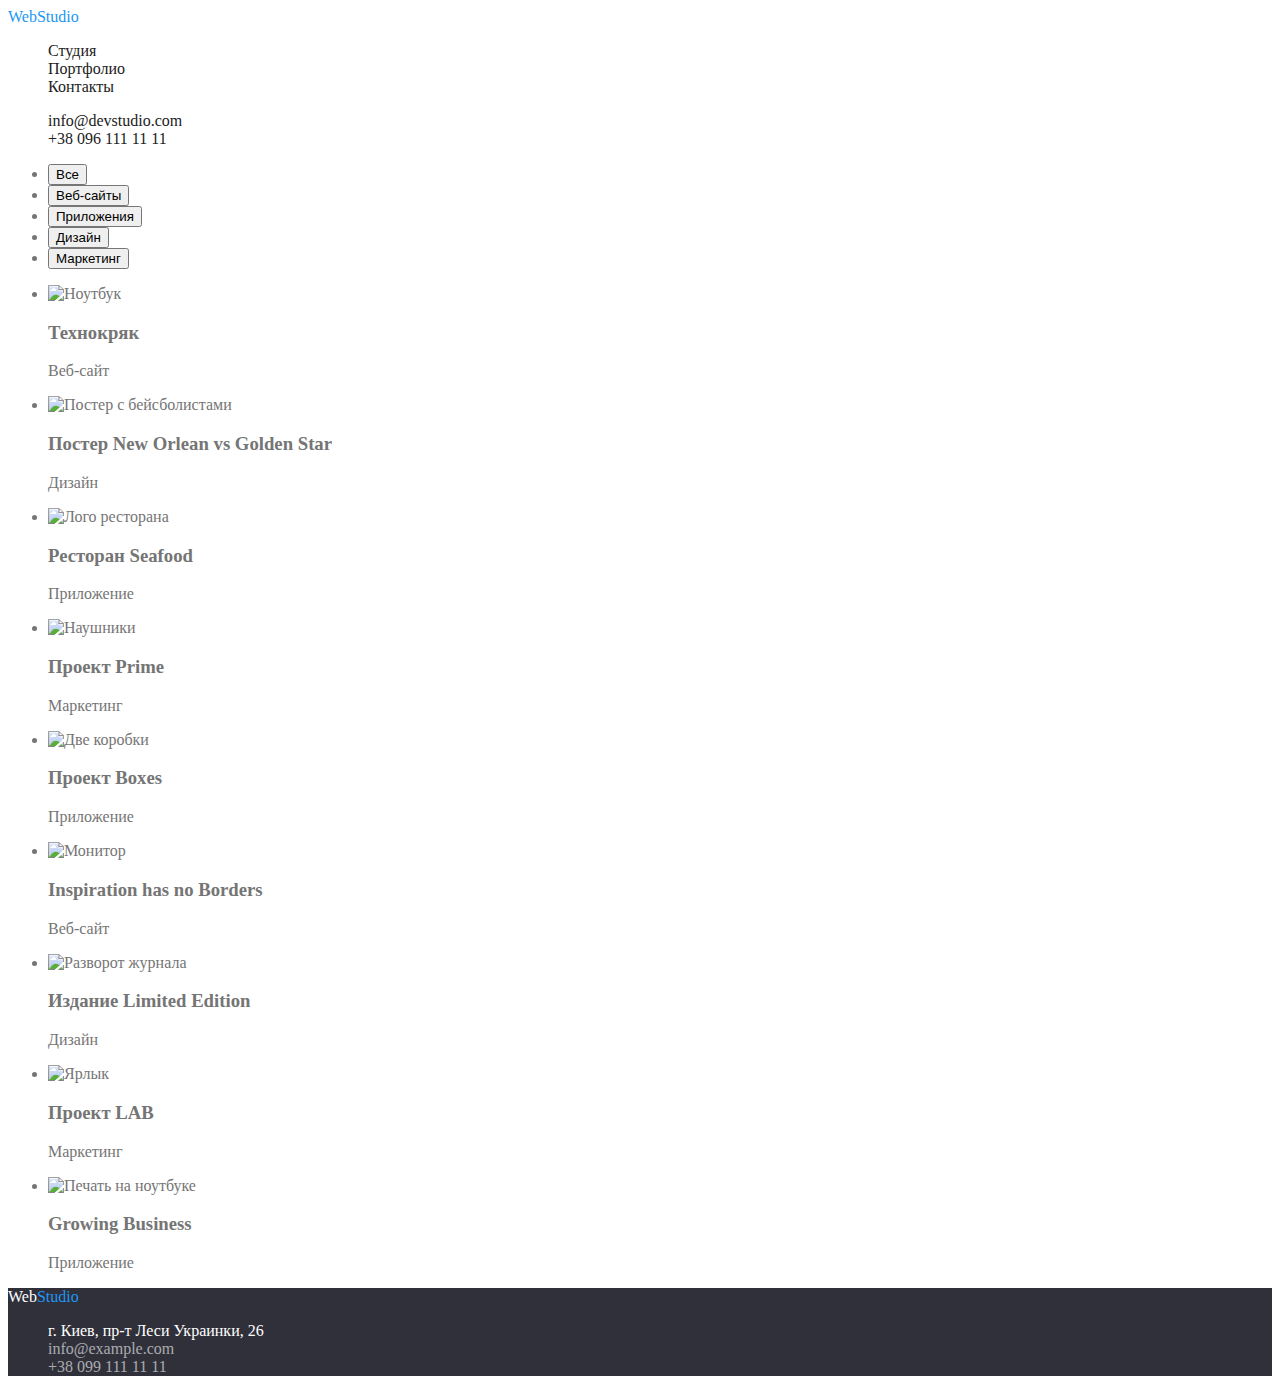
==== portfolio.html @ a4e9dfc6 "Add styles for index.html" ====
<!DOCTYPE html>
<html lang="ru">
  <head>
    <meta charset="UTF-8" />
    <meta http-equiv="X-UA-Compatible" content="IE=edge" />
    <meta name="viewport" content="width=device-width, initial-scale=1.0" />
    <title>WebStudio</title>
    <link rel="stylesheet" href="./css/styles.css" />
  </head>
  <body>
    <!-- Header section -->
    <header class="header">
      <a class="header-logo" href="./index.html">Web<span class="span-logo">Studio</span></a>

      <nav>
        <ul class="list">
          <li>
            <a class="nav-link" href="./index.html">Студия</a>
          </li>
          <li>
            <a class="nav-link" href="./portfolio.html">Портфолио</a>
          </li>
          <li>
            <a class="nav-link" href="#contacts">Контакты</a>
          </li>
        </ul>
      </nav>

      <ul class="list">
        <li>
          <a class="header-action" href="mailto:info@devstudio.com">info@devstudio.com</a>
        </li>
        <li>
          <a class="header-action" href="tel:+380961111111">+38 096 111 11 11</a>
        </li>
      </ul>
    </header>
    <!-- Main section -->
    <main>
      <!-- Portfolio navigation -->
      <section>
        <h1 hidden>Проекты</h1>
        <nav>
          <ul>
            <li><button type="button">Все</button></li>
            <li><button type="button">Веб-сайты</button></li>
            <li><button type="button">Приложения</button></li>
            <li><button type="button">Дизайн</button></li>
            <li><button type="button">Маркетинг</button></li>
          </ul>
        </nav>
      </section>
      <!-- Projects -->
      <section>
        <h2 hidden>Карточки проектов</h2>
        <ul>
          <li>
            <img
              src="./images/portfolio-html/project-1.jpg"
              alt="Ноутбук"
              width="370"
              height="294"
            />
            <h3>Технокряк</h3>
            <p>Веб-сайт</p>
          </li>
          <li>
            <img
              src="./images/portfolio-html/project-2.jpg"
              alt="Постер с бейсболистами"
              width="370"
              height="294"
            />
            <h3>Постер <span lang="en">New Orlean vs Golden Star</span></h3>
            <p>Дизайн</p>
          </li>
          <li>
            <img
              src="./images/portfolio-html/project-3.jpg"
              alt="Лого ресторана"
              width="370"
              height="294"
            />
            <h3>Ресторан <span lang="en">Seafood</span></h3>
            <p>Приложение</p>
          </li>
          <li>
            <img
              src="./images/portfolio-html/project-4.jpg"
              alt="Наушники"
              width="370"
              height="294"
            />
            <h3>Проект <span lang="en">Prime</span></h3>
            <p>Маркетинг</p>
          </li>
          <li>
            <img
              src="./images/portfolio-html/project-5.jpg"
              alt="Две коробки"
              width="370"
              height="294"
            />
            <h3>Проект <span lang="en">Boxes</span></h3>
            <p>Приложение</p>
          </li>
          <li>
            <img
              src="./images/portfolio-html/project-6.jpg"
              alt="Монитор"
              width="370"
              height="294"
            />
            <h3 lang="en">Inspiration has no Borders</h3>
            <p>Веб-сайт</p>
          </li>
          <li>
            <img
              src="./images/portfolio-html/project-7.jpg"
              alt="Разворот журнала"
              width="370"
              height="294"
            />
            <h3>Издание <span lang="en">Limited Edition</span></h3>
            <p>Дизайн</p>
          </li>
          <li>
            <img src="./images/portfolio-html/project-8.jpg" alt="Ярлык" width="370" height="294" />
            <h3>Проект <span>LAB</span></h3>
            <p>Маркетинг</p>
          </li>
          <li>
            <img
              src="./images/portfolio-html/project-9.jpg"
              alt="Печать на ноутбуке"
              width="370"
              height="294"
            />
            <h3 lang="en">Growing Business</h3>
            <p>Приложение</p>
          </li>
        </ul>
      </section>
    </main>
    <!-- Footer section -->
    <footer class="footer" id="contacts">
      <a class="footer-logo" href="./index.html">Web<span class="span-footer-logo">Studio</span></a>

      <address>
        <ul class="list">
          <li>
            <a
              class="adress-link"
              href="https://goo.gl/maps/Vk6udsdynfZgzqQk8"
              target="_blank"
              rel="noopener noreferrer"
              >г. Киев, пр-т Леси Украинки, 26</a
            >
          </li>
          <li>
            <a class="adress-mail" href="mailto:info@example.com">info@example.com</a>
          </li>
          <li>
            <a class="adress-phone" href="tel:+380991111111">+38 099 111 11 11</a>
          </li>
        </ul>
      </address>
    </footer>
  </body>
</html>
---- css/styles.css ----
/* цвет основного текста #757575 */
/* цвет заготовков #212121 */
/* акцентный цвет #2196F3 */
/* основной цвет фона #E5E5E5 */
/* вторичный цвет фона #F5F4FA */
/* акцентный цвет фона */


/* Color palette */
:root {
    --text-color: #757575;
}

:root {
    --title-color: #212121;
}

:root {
    --accent-color: #2196F3;
}

:root {
    --background-color: #F5F4FA;
}

:root {
    --accent-background-color: #2F303A;
}

:root {
    --black-color: #000000;
}

:root {
    --white-color: #FFFFFF;
}

/* Body */
body {
    background-color: var(--white-color);
    color: var(--text-color);
}

/* < !-- Header section --> */
.header {
    background-color: var(--white-color);
}

.header-logo {
    color: #2196F3;
    text-decoration: none;
}

.span-header-logo{
    color: var(--black-color);
}

.list {
    list-style: none;
}

.nav-link,
.header-action {
    color: var(--title-color);
    text-decoration: none;
    cursor: pointer;
}

.nav-link:hover,
.nav-link:focus,
.header-action:hover,
.header-action:focus {
    color: var(--accent-color);
}

/* Main */
/* Hero section */
.hero {
    background-color: var(--accent-background-color);
}

.hero-title {
    color: var(--white-color);
}

.hero-btn {
    background-color: var(--accent-color);
    color: var(--white-color);
    cursor: pointer;
}

/* Features section */
.features-title,
.work-title,
.team-title,
.team-item-title {
    color: var(--title-color);
}

/* Our team section */

.team {
    background-color: var(--background-color)
}

/* Footer */
.footer {
    background-color: var(--accent-background-color);
}

.footer-logo {
    color: var(--white-color);
    text-decoration: none;
}

.span-footer-logo {
    color: var(--accent-color);
}

.adress-link {
    color: var(--white-color);
    text-decoration: none;
    font-style: normal;
    cursor: pointer;
}

.adress-mail,
.adress-phone {
    color: rgba(255, 255, 255, 0.6);
    text-decoration: none;
    font-style: normal;
    cursor: pointer;
}

.adress-link:hover,
.adress-mail:hover,
.adress-phone:hover,
.adress-link:focus,
.adress-mail:focus,
.adress-phone:focus {
    color: var(--accent-color);
}
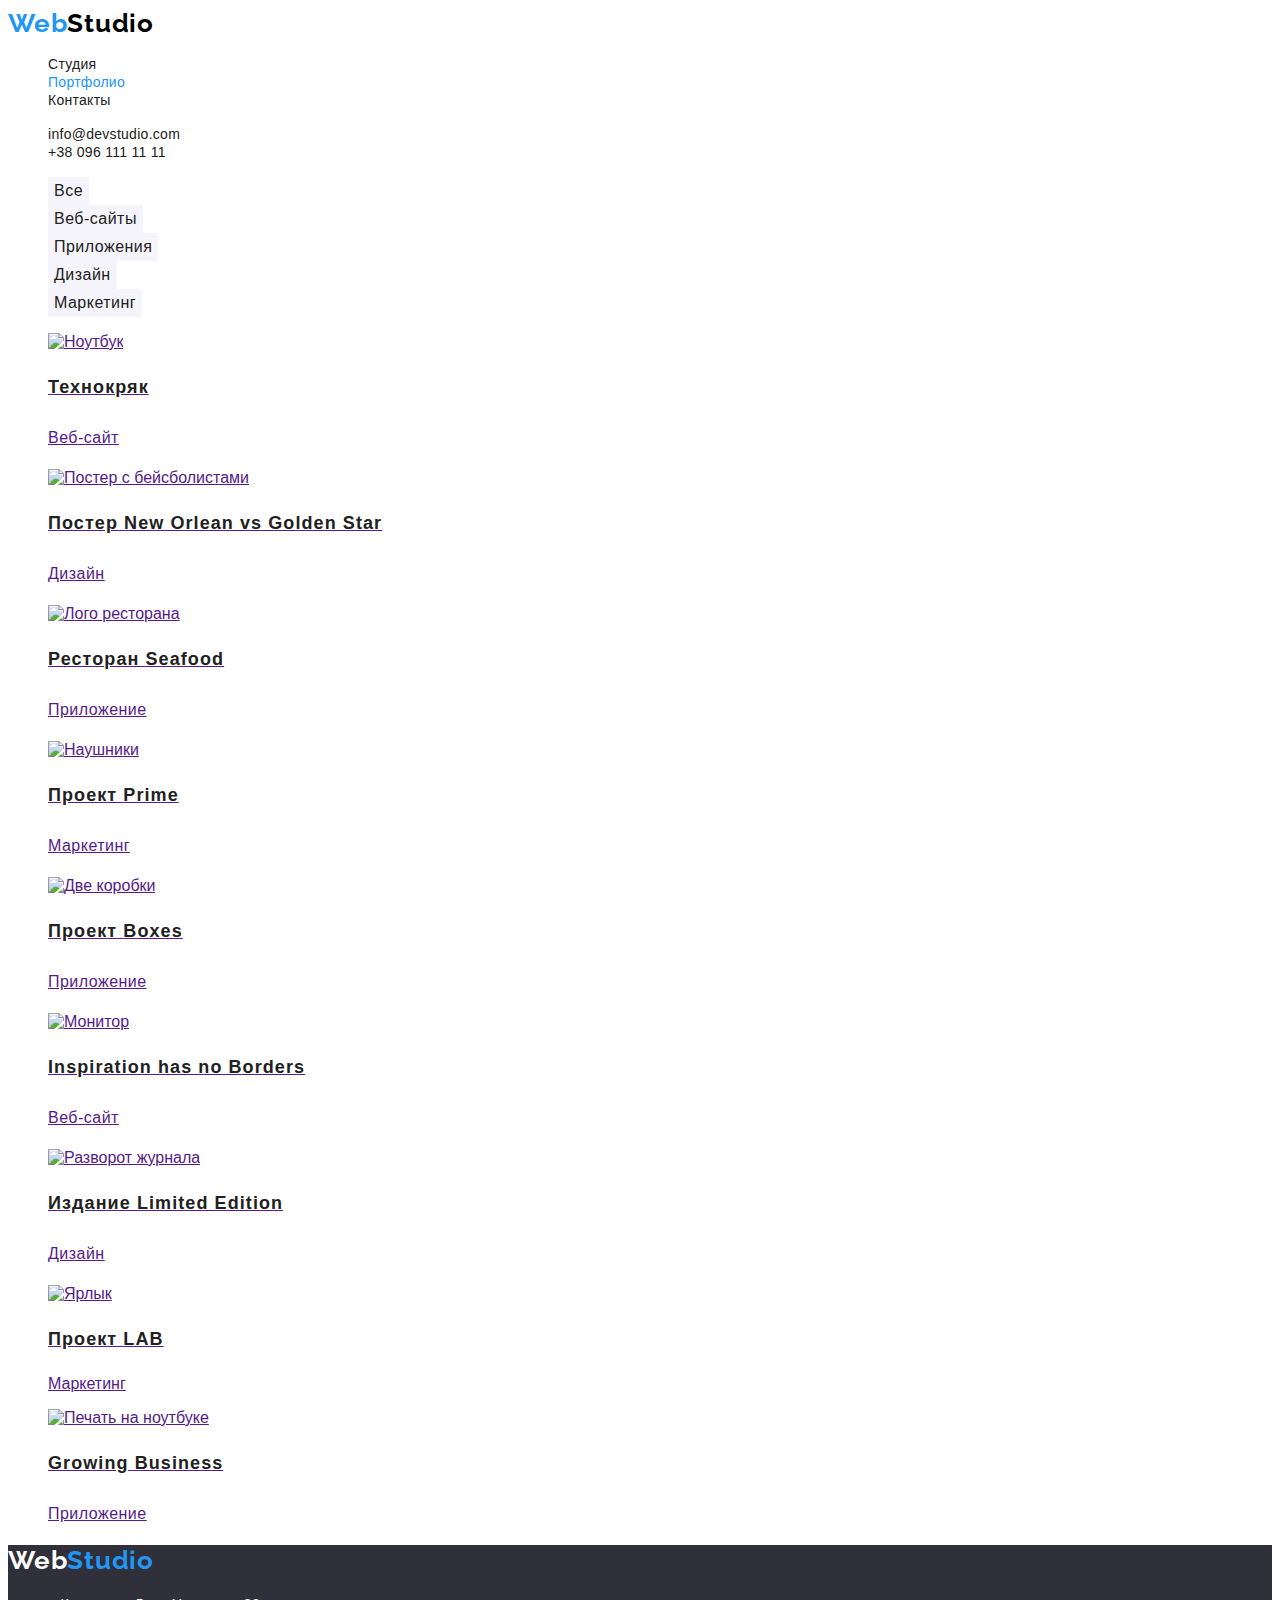
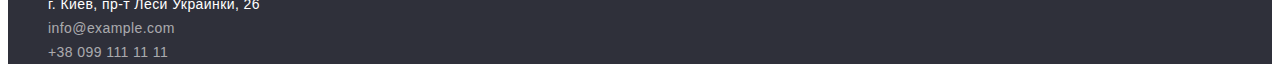
==== commit b914e2b6: "edits in portfolio.html" ====
--- a/portfolio.html
+++ b/portfolio.html
@@ -5,152 +5,185 @@
     <meta http-equiv="X-UA-Compatible" content="IE=edge" />
     <meta name="viewport" content="width=device-width, initial-scale=1.0" />
     <title>WebStudio</title>
+    <!-- Fonts stars -->
+    <link rel="preconnect" href="https://fonts.googleapis.com" />
+    <link rel="preconnect" href="https://fonts.gstatic.com" crossorigin />
+    <link
+      href="https://fonts.googleapis.com/css2?family=Montserrat:wght@400;500;600&family=Open+Sans:wght@400;500;700&family=Raleway:wght@700&family=Tangerine:wght@700&display=swap"
+      rel="stylesheet"
+    />
+    <!-- Fonts end -->
     <link rel="stylesheet" href="./css/styles.css" />
   </head>
   <body>
     <!-- Header section -->
-    <header class="header">
-      <a class="header-logo" href="./index.html">Web<span class="span-logo">Studio</span></a>
+    <header>
+      <a class="header-logo link" href="./index.html"
+        >Web<span class="span-header-logo">Studio</span></a
+      >
 
       <nav>
         <ul class="list">
           <li>
-            <a class="nav-link" href="./index.html">Студия</a>
-          </li>
-          <li>
-            <a class="nav-link" href="./portfolio.html">Портфолио</a>
-          </li>
-          <li>
-            <a class="nav-link" href="#contacts">Контакты</a>
+            <a class="nav-link link" href="./index.html">Студия</a>
+          </li>
+          <li>
+            <a class="nav-link nav-link-current link" href="./portfolio.html">Портфолио</a>
+          </li>
+          <li>
+            <a class="nav-link link" href="#contacts">Контакты</a>
           </li>
         </ul>
       </nav>
 
       <ul class="list">
         <li>
-          <a class="header-action" href="mailto:info@devstudio.com">info@devstudio.com</a>
+          <a class="header-action link" href="mailto:info@devstudio.com">info@devstudio.com</a>
         </li>
         <li>
-          <a class="header-action" href="tel:+380961111111">+38 096 111 11 11</a>
+          <a class="header-action link" href="tel:+380961111111">+38 096 111 11 11</a>
         </li>
       </ul>
     </header>
     <!-- Main section -->
     <main>
-      <!-- Portfolio navigation -->
       <section>
+        <!-- Portfolio navigation -->
         <h1 hidden>Проекты</h1>
         <nav>
-          <ul>
-            <li><button type="button">Все</button></li>
-            <li><button type="button">Веб-сайты</button></li>
-            <li><button type="button">Приложения</button></li>
-            <li><button type="button">Дизайн</button></li>
-            <li><button type="button">Маркетинг</button></li>
+          <ul class="list">
+            <li><button class="project-btn btn" type="button">Все</button></li>
+            <li><button class="project-btn btn" type="button">Веб-сайты</button></li>
+            <li><button class="project-btn btn" type="button">Приложения</button></li>
+            <li><button class="project-btn btn" type="button">Дизайн</button></li>
+            <li><button class="project-btn btn" type="button">Маркетинг</button></li>
           </ul>
         </nav>
-      </section>
-      <!-- Projects -->
-      <section>
+        <!-- Projects -->
         <h2 hidden>Карточки проектов</h2>
-        <ul>
-          <li>
-            <img
-              src="./images/portfolio-html/project-1.jpg"
-              alt="Ноутбук"
-              width="370"
-              height="294"
-            />
-            <h3>Технокряк</h3>
-            <p>Веб-сайт</p>
-          </li>
-          <li>
-            <img
-              src="./images/portfolio-html/project-2.jpg"
-              alt="Постер с бейсболистами"
-              width="370"
-              height="294"
-            />
-            <h3>Постер <span lang="en">New Orlean vs Golden Star</span></h3>
-            <p>Дизайн</p>
-          </li>
-          <li>
-            <img
-              src="./images/portfolio-html/project-3.jpg"
-              alt="Лого ресторана"
-              width="370"
-              height="294"
-            />
-            <h3>Ресторан <span lang="en">Seafood</span></h3>
-            <p>Приложение</p>
-          </li>
-          <li>
-            <img
-              src="./images/portfolio-html/project-4.jpg"
-              alt="Наушники"
-              width="370"
-              height="294"
-            />
-            <h3>Проект <span lang="en">Prime</span></h3>
-            <p>Маркетинг</p>
-          </li>
-          <li>
-            <img
-              src="./images/portfolio-html/project-5.jpg"
-              alt="Две коробки"
-              width="370"
-              height="294"
-            />
-            <h3>Проект <span lang="en">Boxes</span></h3>
-            <p>Приложение</p>
-          </li>
-          <li>
-            <img
-              src="./images/portfolio-html/project-6.jpg"
-              alt="Монитор"
-              width="370"
-              height="294"
-            />
-            <h3 lang="en">Inspiration has no Borders</h3>
-            <p>Веб-сайт</p>
-          </li>
-          <li>
-            <img
-              src="./images/portfolio-html/project-7.jpg"
-              alt="Разворот журнала"
-              width="370"
-              height="294"
-            />
-            <h3>Издание <span lang="en">Limited Edition</span></h3>
-            <p>Дизайн</p>
-          </li>
-          <li>
-            <img src="./images/portfolio-html/project-8.jpg" alt="Ярлык" width="370" height="294" />
-            <h3>Проект <span>LAB</span></h3>
-            <p>Маркетинг</p>
-          </li>
-          <li>
-            <img
-              src="./images/portfolio-html/project-9.jpg"
-              alt="Печать на ноутбуке"
-              width="370"
-              height="294"
-            />
-            <h3 lang="en">Growing Business</h3>
-            <p>Приложение</p>
+        <ul class="list">
+          <li>
+            <a href="">
+              <img
+                src="./images/portfolio-html/project-1.jpg"
+                alt="Ноутбук"
+                width="370"
+                height="294"
+              />
+              <h3 class="project-title">Технокряк</h3>
+              <p class="project-type">Веб-сайт</p>
+            </a>
+          </li>
+          <li>
+            <a href="">
+              <img
+                src="./images/portfolio-html/project-2.jpg"
+                alt="Постер с бейсболистами"
+                width="370"
+                height="294"
+              />
+              <h3 class="project-title">Постер <span lang="en">New Orlean vs Golden Star</span></h3>
+              <p class="project-type">Дизайн</p>
+            </a>
+          </li>
+          <li>
+            <a href="">
+              <img
+                src="./images/portfolio-html/project-3.jpg"
+                alt="Лого ресторана"
+                width="370"
+                height="294"
+              />
+              <h3 class="project-title">Ресторан <span lang="en">Seafood</span></h3>
+              <p class="project-type">Приложение</p>
+            </a>
+          </li>
+          <li>
+            <a href="">
+              <img
+                src="./images/portfolio-html/project-4.jpg"
+                alt="Наушники"
+                width="370"
+                height="294"
+              />
+              <h3 class="project-title">Проект <span lang="en">Prime</span></h3>
+              <p class="project-type">Маркетинг</p>
+            </a>
+          </li>
+          <li>
+            <a href="">
+              <img
+                src="./images/portfolio-html/project-5.jpg"
+                alt="Две коробки"
+                width="370"
+                height="294"
+              />
+              <h3 class="project-title">Проект <span lang="en">Boxes</span></h3>
+              <p class="project-type">Приложение</p>
+            </a>
+          </li>
+          <li>
+            <a href="">
+              <img
+                src="./images/portfolio-html/project-6.jpg"
+                alt="Монитор"
+                width="370"
+                height="294"
+              />
+              <h3 class="project-title" lang="en">Inspiration has no Borders</h3>
+              <p class="project-type">Веб-сайт</p>
+            </a>
+          </li>
+          <li>
+            <a href="">
+              <img
+                src="./images/portfolio-html/project-7.jpg"
+                alt="Разворот журнала"
+                width="370"
+                height="294"
+              />
+              <h3 class="project-title">Издание <span lang="en">Limited Edition</span></h3>
+              <p class="project-type">Дизайн</p>
+            </a>
+          </li>
+          <li>
+            <a href="">
+              <img
+                src="./images/portfolio-html/project-8.jpg"
+                alt="Ярлык"
+                width="370"
+                height="294"
+              />
+              <h3 class="project-title">Проект <span>LAB</span></h3>
+              <p>Маркетинг</p>
+            </a>
+          </li>
+          <li>
+            <a href="">
+              <img
+                src="./images/portfolio-html/project-9.jpg"
+                alt="Печать на ноутбуке"
+                width="370"
+                height="294"
+              />
+              <h3 class="project-title" lang="en">Growing Business</h3>
+              <p class="project-type">Приложение</p>
+            </a>
           </li>
         </ul>
       </section>
     </main>
     <!-- Footer section -->
     <footer class="footer" id="contacts">
-      <a class="footer-logo" href="./index.html">Web<span class="span-footer-logo">Studio</span></a>
+      <a class="link footer-logo" href="./index.html"
+        >Web<span class="span-footer-logo">Studio</span></a
+      >
 
       <address>
         <ul class="list">
           <li>
             <a
-              class="adress-link"
+              class="adress-link link"
               href="https://goo.gl/maps/Vk6udsdynfZgzqQk8"
               target="_blank"
               rel="noopener noreferrer"
@@ -158,10 +191,10 @@
             >
           </li>
           <li>
-            <a class="adress-mail" href="mailto:info@example.com">info@example.com</a>
-          </li>
-          <li>
-            <a class="adress-phone" href="tel:+380991111111">+38 099 111 11 11</a>
+            <a class="adress-mail link" href="mailto:info@example.com">info@example.com</a>
+          </li>
+          <li>
+            <a class="adress-phone link" href="tel:+380991111111">+38 099 111 11 11</a>
           </li>
         </ul>
       </address>
--- a/css/styles.css
+++ b/css/styles.css
@@ -3,67 +3,84 @@
 /* акцентный цвет #2196F3 */
 /* основной цвет фона #E5E5E5 */
 /* вторичный цвет фона #F5F4FA */
-/* акцентный цвет фона */
+/* акцентный цвет фона #2F303A */
 
 
 /* Color palette */
 :root {
+    /* fonts */
+    --main-font: 'Roboto', sans-serif;
+    --secondary-font: 'Raleway', sans-serif;
+
+    /* text colors */
     --text-color: #757575;
-}
-
-:root {
     --title-color: #212121;
-}
-
-:root {
+
+    /* background colors */
+    --background-color: #F5F4FA;
+    --accent-background-color: #2F303A;
+
+    /* others */
     --accent-color: #2196F3;
-}
-
-:root {
-    --background-color: #F5F4FA;
-}
-
-:root {
-    --accent-background-color: #2F303A;
-}
-
-:root {
     --black-color: #000000;
-}
-
-:root {
     --white-color: #FFFFFF;
 }
 
 /* Body */
 body {
-    background-color: var(--white-color);
     color: var(--text-color);
+    font-family: var(--main-font);
+}
+
+/* reset styles */
+.link {
+    text-decoration: none;
+}
+
+.list {
+    list-style: none;
+}
+
+/* base styles */
+.btn {
+    font-family: inherit;
+    font-weight: 500;
+    font-size: 16px;
+    line-height: calc(26 / 16);
+    letter-spacing: 0.03em;
+    border: none;
+    cursor: pointer;
+}
+
+.title {
+    font-weight: 700;
+    font-size: 36px;
+    line-height: calc(42 / 36);
+    letter-spacing: 0.03em;
 }
 
 /* < !-- Header section --> */
-.header {
-    background-color: var(--white-color);
-}
-
-.header-logo {
-    color: #2196F3;
-    text-decoration: none;
+.header-logo,
+.footer-logo {
+    color: var(--accent-color);
+    font-family: var(--secondary-font);
+    font-weight: 700;
+    font-size: 26px;
+    line-height: calc(31 / 26);
+    letter-spacing: 0.03em;
 }
 
 .span-header-logo{
     color: var(--black-color);
 }
 
-.list {
-    list-style: none;
-}
-
 .nav-link,
 .header-action {
     color: var(--title-color);
-    text-decoration: none;
-    cursor: pointer;
+    font-weight: 500;
+    font-size: 14px;
+    line-height: calc(16 / 14);
+    letter-spacing: 0.02em;
 }
 
 .nav-link:hover,
@@ -73,6 +90,10 @@
     color: var(--accent-color);
 }
 
+.nav-link-current {
+    color: var(--accent-color);
+}
+
 /* Main */
 /* Hero section */
 .hero {
@@ -81,12 +102,24 @@
 
 .hero-title {
     color: var(--white-color);
+    font-style: normal;
+    font-weight: 900;
+    font-size: 44px;
+    line-height: calc(60 / 44);
+    letter-spacing: 0.06em;
+    text-transform: uppercase;
 }
 
 .hero-btn {
     background-color: var(--accent-color);
-    color: var(--white-color);
     cursor: pointer;
+    color: var(--white-color);
+    font-family: inherit;
+    font-weight: 700;
+    font-size: 16px;
+    line-height: calc(30 / 16);
+    letter-spacing: 0.06em;
+    border: none;
 }
 
 /* Features section */
@@ -97,10 +130,37 @@
     color: var(--title-color);
 }
 
+.features-title {
+    font-weight: 700;
+    font-size: 14px;
+    line-height: calc(16 / 14);
+    letter-spacing: 0.03em;
+    text-transform: uppercase;
+}
+
+.features-dsc {
+    font-size: 14px;
+    line-height: calc(24  14);
+    letter-spacing: 0.03em;
+}
+
 /* Our team section */
 
 .team {
     background-color: var(--background-color)
+}
+
+.team-item-title {
+    font-weight: 500;
+    font-size: 16px;
+    line-height: calc(19 / 16);
+    letter-spacing: 0.03em;
+}
+
+.team-item-position {
+    font-size: 16px;
+    line-height: calc(19 / 16);
+    letter-spacing: 0.03em;
 }
 
 /* Footer */
@@ -110,7 +170,6 @@
 
 .footer-logo {
     color: var(--white-color);
-    text-decoration: none;
 }
 
 .span-footer-logo {
@@ -119,17 +178,13 @@
 
 .adress-link {
     color: var(--white-color);
-    text-decoration: none;
     font-style: normal;
-    cursor: pointer;
 }
 
 .adress-mail,
 .adress-phone {
     color: rgba(255, 255, 255, 0.6);
-    text-decoration: none;
     font-style: normal;
-    cursor: pointer;
 }
 
 .adress-link:hover,
@@ -140,3 +195,37 @@
 .adress-phone:focus {
     color: var(--accent-color);
 }
+
+.adress-link,
+.adress-mail,
+.adress-phone {
+    font-size: 14px;
+    line-height: calc(24 / 14);
+    letter-spacing: 0.03em;
+}
+
+/* Projects */
+.project-btn {
+    color: var(--title-color);
+    background-color: var(--background-color);
+}
+
+.project-btn:hover,
+.project-btn:focus {
+    color: var(--white-color);
+    background-color: var(--accent-color);
+}
+
+.project-title {
+    color: var(--title-color);
+    font-weight: 700;
+    font-size: 18px;
+    line-height: calc(36 / 18);
+    letter-spacing: 0.06em;
+}
+
+.project-type {
+    font-size: 16px;
+    line-height: calc(30 / 16);
+    letter-spacing: 0.03em;
+}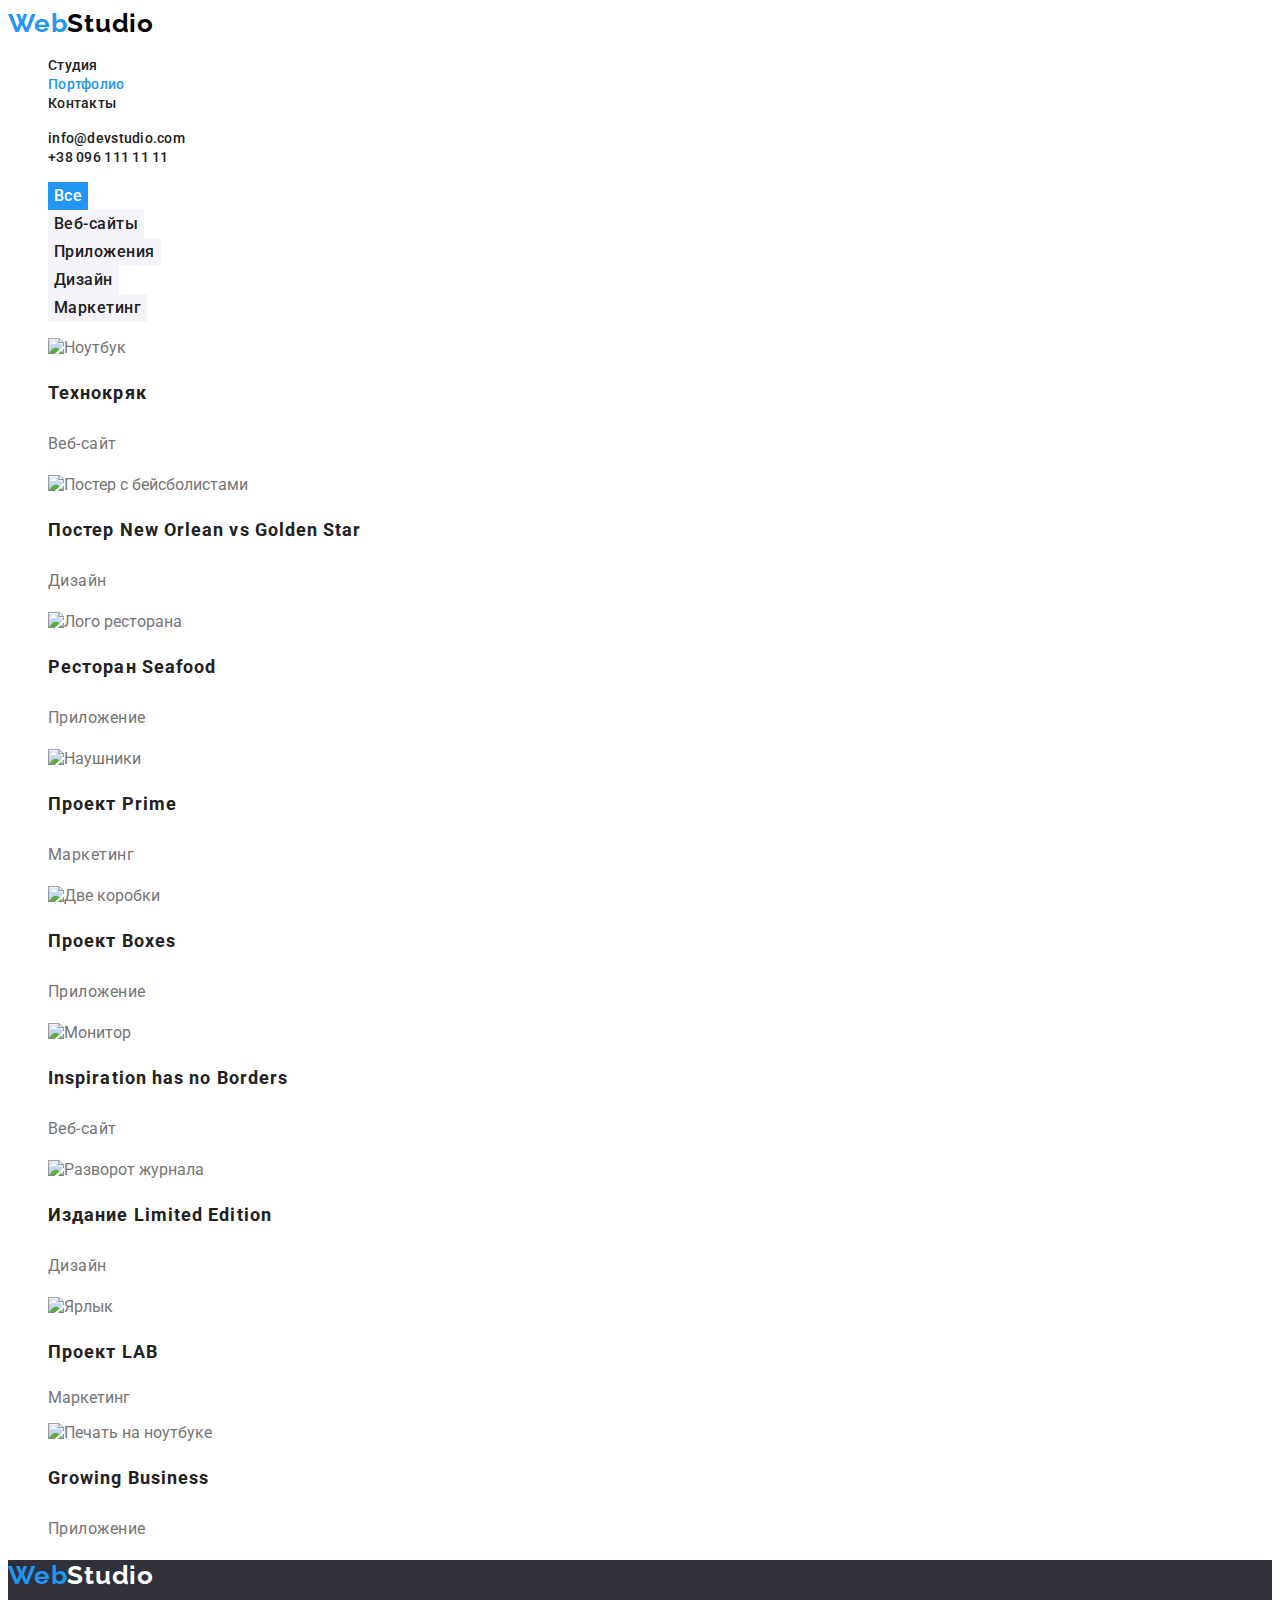
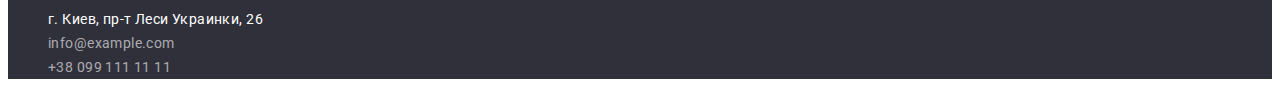
==== commit 7d74f071: "Change fonts link and delete nav from portfolio.html" ====
--- a/portfolio.html
+++ b/portfolio.html
@@ -9,7 +9,7 @@
     <link rel="preconnect" href="https://fonts.googleapis.com" />
     <link rel="preconnect" href="https://fonts.gstatic.com" crossorigin />
     <link
-      href="https://fonts.googleapis.com/css2?family=Montserrat:wght@400;500;600&family=Open+Sans:wght@400;500;700&family=Raleway:wght@700&family=Tangerine:wght@700&display=swap"
+      href="https://fonts.googleapis.com/css2?family=Raleway:wght@700&family=Roboto:wght@400;500;700;900&display=swap"
       rel="stylesheet"
     />
     <!-- Fonts end -->
@@ -18,7 +18,7 @@
   <body>
     <!-- Header section -->
     <header>
-      <a class="header-logo link" href="./index.html"
+      <a class="header-logo logo link" href="./index.html"
         >Web<span class="span-header-logo">Studio</span></a
       >
 
@@ -48,22 +48,20 @@
     <!-- Main section -->
     <main>
       <section>
-        <!-- Portfolio navigation -->
+        <!-- Filters -->
         <h1 hidden>Проекты</h1>
-        <nav>
-          <ul class="list">
-            <li><button class="project-btn btn" type="button">Все</button></li>
-            <li><button class="project-btn btn" type="button">Веб-сайты</button></li>
-            <li><button class="project-btn btn" type="button">Приложения</button></li>
-            <li><button class="project-btn btn" type="button">Дизайн</button></li>
-            <li><button class="project-btn btn" type="button">Маркетинг</button></li>
-          </ul>
-        </nav>
+        <ul class="list">
+          <li><button class="project-btn project-btn-current btn" type="button">Все</button></li>
+          <li><button class="project-btn btn" type="button">Веб-сайты</button></li>
+          <li><button class="project-btn btn" type="button">Приложения</button></li>
+          <li><button class="project-btn btn" type="button">Дизайн</button></li>
+          <li><button class="project-btn btn" type="button">Маркетинг</button></li>
+        </ul>
         <!-- Projects -->
         <h2 hidden>Карточки проектов</h2>
         <ul class="list">
           <li>
-            <a href="">
+            <a class="link" href="">
               <img
                 src="./images/portfolio-html/project-1.jpg"
                 alt="Ноутбук"
@@ -75,7 +73,7 @@
             </a>
           </li>
           <li>
-            <a href="">
+            <a class="link" href="">
               <img
                 src="./images/portfolio-html/project-2.jpg"
                 alt="Постер с бейсболистами"
@@ -87,7 +85,7 @@
             </a>
           </li>
           <li>
-            <a href="">
+            <a class="link" href="">
               <img
                 src="./images/portfolio-html/project-3.jpg"
                 alt="Лого ресторана"
@@ -99,7 +97,7 @@
             </a>
           </li>
           <li>
-            <a href="">
+            <a class="link" href="">
               <img
                 src="./images/portfolio-html/project-4.jpg"
                 alt="Наушники"
@@ -111,7 +109,7 @@
             </a>
           </li>
           <li>
-            <a href="">
+            <a class="link" href="">
               <img
                 src="./images/portfolio-html/project-5.jpg"
                 alt="Две коробки"
@@ -123,7 +121,7 @@
             </a>
           </li>
           <li>
-            <a href="">
+            <a class="link" href="">
               <img
                 src="./images/portfolio-html/project-6.jpg"
                 alt="Монитор"
@@ -135,7 +133,7 @@
             </a>
           </li>
           <li>
-            <a href="">
+            <a class="link" href="">
               <img
                 src="./images/portfolio-html/project-7.jpg"
                 alt="Разворот журнала"
@@ -147,7 +145,7 @@
             </a>
           </li>
           <li>
-            <a href="">
+            <a class="link" href="">
               <img
                 src="./images/portfolio-html/project-8.jpg"
                 alt="Ярлык"
@@ -159,7 +157,7 @@
             </a>
           </li>
           <li>
-            <a href="">
+            <a class="link" href="">
               <img
                 src="./images/portfolio-html/project-9.jpg"
                 alt="Печать на ноутбуке"
@@ -175,7 +173,7 @@
     </main>
     <!-- Footer section -->
     <footer class="footer" id="contacts">
-      <a class="link footer-logo" href="./index.html"
+      <a class="footer-logo logo link" href="./index.html"
         >Web<span class="span-footer-logo">Studio</span></a
       >
 
--- a/css/styles.css
+++ b/css/styles.css
@@ -35,6 +35,7 @@
 /* reset styles */
 .link {
     text-decoration: none;
+    color: inherit;
 }
 
 .list {
@@ -59,15 +60,18 @@
     letter-spacing: 0.03em;
 }
 
-/* < !-- Header section --> */
-.header-logo,
-.footer-logo {
-    color: var(--accent-color);
+.logo {
     font-family: var(--secondary-font);
     font-weight: 700;
     font-size: 26px;
     line-height: calc(31 / 26);
     letter-spacing: 0.03em;
+
+}
+
+/* < !-- Header section --> */
+.header-logo {
+    color: var(--accent-color);
 }
 
 .span-header-logo{
@@ -140,8 +144,9 @@
 
 .features-dsc {
     font-size: 14px;
-    line-height: calc(24  14);
-    letter-spacing: 0.03em;
+    line-height: calc(24 / 14);
+    letter-spacing: 0.03em;
+    font-weight: 400;
 }
 
 /* Our team section */
@@ -161,6 +166,7 @@
     font-size: 16px;
     line-height: calc(19 / 16);
     letter-spacing: 0.03em;
+    font-weight: 400;
 }
 
 /* Footer */
@@ -169,11 +175,11 @@
 }
 
 .footer-logo {
-    color: var(--white-color);
+    color: var(--accent-color);
 }
 
 .span-footer-logo {
-    color: var(--accent-color);
+    color: var(--white-color);
 }
 
 .adress-link {
@@ -210,6 +216,11 @@
     background-color: var(--background-color);
 }
 
+.project-btn-current {
+    color: var(--white-color);
+    background-color: var(--accent-color);
+}
+
 .project-btn:hover,
 .project-btn:focus {
     color: var(--white-color);
@@ -228,4 +239,5 @@
     font-size: 16px;
     line-height: calc(30 / 16);
     letter-spacing: 0.03em;
+    font-weight: 400;
 }